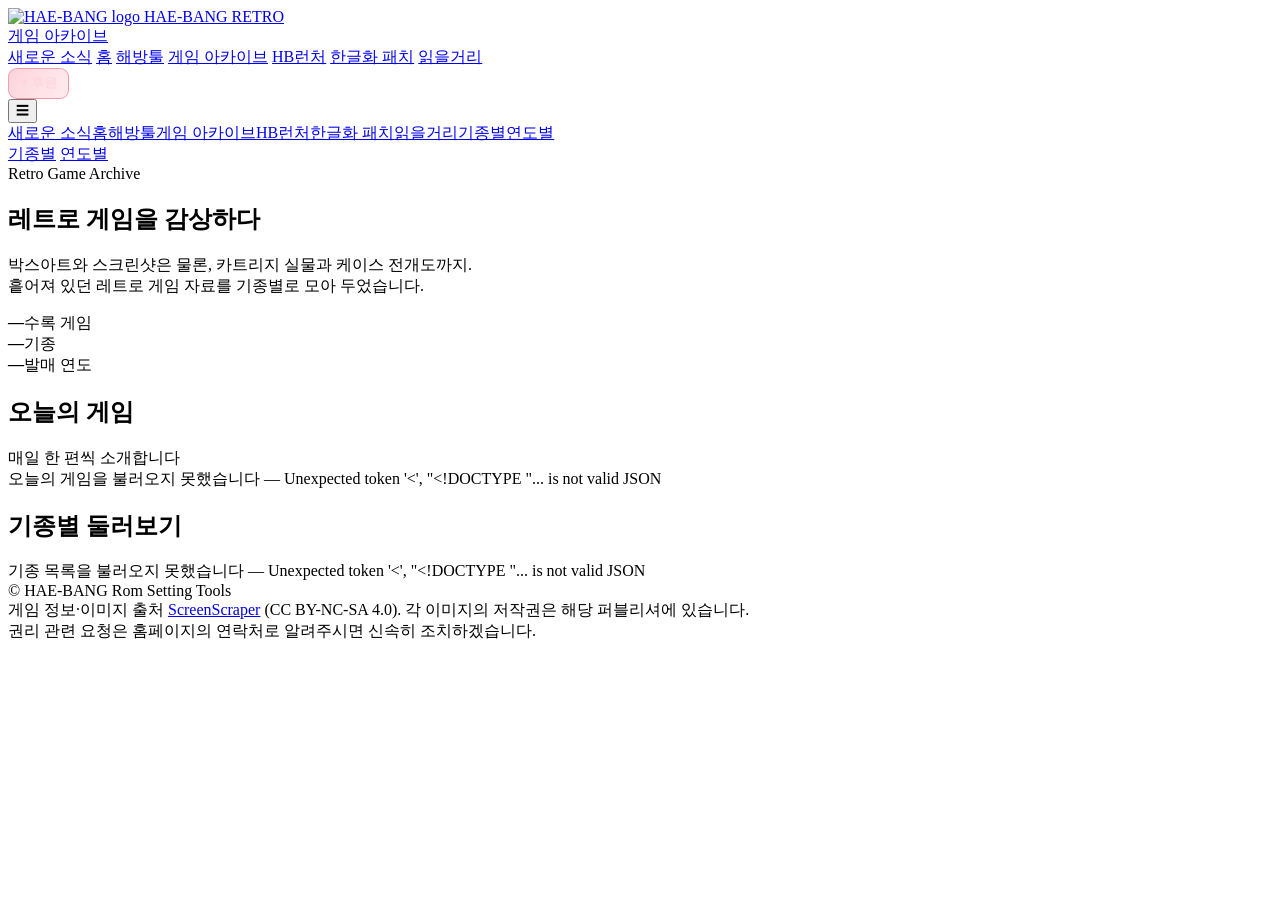
==== docs/games/index.html @ 665b9d6a "게임 아카이브 — 발매 연도 통계를 데이터에서 뽑는다 (1971-2024 고정값 제거) DB 를 다시 적재해도 '1971–2024' 가 그대로라 2025·2026 발매작이 있는데도" ====
<!DOCTYPE html>
<html lang="ko">
<head>
<meta charset="UTF-8" />
<meta name="viewport" content="width=device-width, initial-scale=1.0" />
<!-- 이 저장소는 GitHub Pages 와 Cloudflare Pages 두 곳에 배포된다.
     깃허브 쪽에는 Functions(/api/*)가 없어 아카이브·패치가 동작하지 않으므로,
     그쪽으로 들어온 방문자는 같은 경로 그대로 정식 도메인으로 보낸다.
     <head> 위쪽에 두어 화면이 그려지기 전에 옮겨지게 한다. -->
<link rel="canonical" href="https://evegoodretro.com/games/" />
<script>
(function () {
  if (location.hostname.indexOf('github.io') < 0) return;   // 정식 도메인에서는 아무 일 없음
  var p = location.pathname.replace(/^\/ROM-Settings-HAE-BANG-Tool/, '') || '/';
  location.replace('https://evegoodretro.com' + p + location.search + location.hash);
})();
</script>
<title>레트로 게임 아카이브 — HAE-BANG</title>
<meta name="description" content="50개 기종, 76,000여 개 레트로 게임의 박스아트·스크린샷·카트리지 실물과 한국어 설명을 감상하세요." />
<meta property="og:title" content="레트로 게임 아카이브 — HAE-BANG" />
<meta property="og:description" content="50개 기종, 76,000여 개 레트로 게임을 한국어로 감상하는 아카이브." />
<meta property="og:type" content="website" />
<link rel="icon" href="../assets/favicon_v2.ico" />
<link rel="preconnect" href="https://cdn.jsdelivr.net" />
<link rel="stylesheet" as="style" crossorigin href="https://cdn.jsdelivr.net/gh/orioncactus/pretendard@v1.3.9/dist/web/static/pretendard.min.css" />
<link rel="stylesheet" href="style.css" />
<script>
/* CLS 진단 — 주소에 ?clsdebug 를 붙였을 때만 켠다(평소엔 아무 일도 하지 않는다).
   Cloudflare 가 알려 주는 요소는 '밀린 요소'라 원인과 다를 수 있어, 무엇이 언제
   얼마나 밀었는지 직접 본다. 콘솔에서 예약높이 대 최종높이를 비교하면
   min-height 를 감이 아니라 수치로 맞출 수 있다. */
(function () {
  if (!new URLSearchParams(location.search).has('clsdebug')) return;
  var total = 0;
  try {
    new PerformanceObserver(function (list) {
      list.getEntries().forEach(function (e) {
        if (e.hadRecentInput) return;
        total += e.value;
        console.log('[CLS] +' + e.value.toFixed(4) + ' (누적 ' + total.toFixed(4) + ')',
          (e.sources || []).map(function (s) {
            return { node: s.node, prev: s.previousRect, cur: s.currentRect };
          }));
      });
    }).observe({ type: 'layout-shift', buffered: true });
  } catch (err) { console.warn('layout-shift 관측 불가', err); }
  addEventListener('load', function () {
    setTimeout(function () {
      ['main', 'today', 'plats', 'grid', 'bars'].forEach(function (id) {
        var el = document.getElementById(id);
        if (!el) return;
        var cs = getComputedStyle(el);
        console.log('[CLS] #' + id + ' 예약 ' + cs.minHeight + ' / 최종 ' +
                    Math.round(el.getBoundingClientRect().height) + 'px');
      });
      console.log('[CLS] 폰트 ' + document.fonts.status +
                  ' / 뷰포트 ' + innerWidth + 'x' + innerHeight +
                  ' / 누적 ' + total.toFixed(4));
    }, 1500);
  });
})();
</script>

</head>
<body>

<header>
  <div class="wrap nav">
    <a class="brand" href="../index.html">
      <img src="../assets/icon_v2.png" alt="HAE-BANG logo" />
      <span>
        <span class="bt">HAE-BANG RETRO</span>
        <div class="bs">게임 아카이브</div>
      </span>
    </a>
    <nav class="nav-links">
      <a href="../news.html">새로운 소식</a>
      <a href="../index.html">홈</a>
      <a href="../haebang.html">해방툴</a>
      <a href="./" class="on">게임 아카이브</a>
      <a href="../launcher.html">HB런처</a>
      <a href="../patches/">한글화 패치</a>
      <a href="../story.html">읽을거리</a>
    </nav>
    <div class="nav-right">
    </div>
  
      <button class="menu-btn" id="menuBtn" aria-label="메뉴" aria-expanded="false">☰</button>
    </div>
  <div class="mnav" id="mnav"><div class="in"></div></div>
</header>

<!-- 아카이브 안에서만 쓰는 이동은 상단 메뉴를 홈페이지와 똑같이 두기 위해 아래 줄로 뺀다 -->
<div class="subbar">
  <div class="wrap">
    <a href="./" class="on">기종별</a>
    <a href="timeline.html">연도별</a>
    <div class="sb-right"></div>
  </div>
</div>

<section class="hero wrap">
  <div class="eyebrow">Retro Game Archive</div>
  <h1>레트로 게임을 <span class="grad-text">감상</span>하다</h1>
  <p class="muted" style="max-width:60ch">
    박스아트와 스크린샷은 물론, 카트리지 실물과 케이스 전개도까지.
    흩어져 있던 레트로 게임 자료를 기종별로 모아 두었습니다.
  </p>
  <div class="stats">
    <div class="stat"><b id="s-games">—</b><span>수록 게임</span></div>
    <div class="stat"><b id="s-plats">—</b><span>기종</span></div>
    <div class="stat"><b id="s-years">—</b><span>발매 연도</span></div>
  </div>
</section>

<section class="sec wrap">
  <div class="sec-head">
    <h2>오늘의 게임</h2>
    <span class="muted">매일 한 편씩 소개합니다</span>
  </div>
  <div id="today"><div class="loading">불러오는 중…</div></div>
</section>

<section class="sec wrap">
  <div class="sec-head">
    <h2>기종별 둘러보기</h2>
    <span class="muted" id="plat-note"></span>
  </div>
  <div id="plats"><div class="loading">불러오는 중…</div></div>
</section>

<footer>
  <div class="wrap">
    <div>© HAE-BANG Rom Setting Tools</div>
    <div class="credit">
      게임 정보·이미지 출처
      <a href="https://www.screenscraper.fr/" target="_blank" rel="noopener">ScreenScraper</a>
      (CC BY-NC-SA 4.0). 각 이미지의 저작권은 해당 퍼블리셔에 있습니다.<br />
      권리 관련 요청은 홈페이지의 연락처로 알려주시면 신속히 조치하겠습니다.
    </div>
  </div>
</footer>

<script>
// 썸네일 기본 주소 — 나중에 커스텀 도메인을 붙이면 이 한 줄만 바꾸면 된다.
/* localhost 에서는 tools/dev.mjs 가 대신 받아 준다.
   미디어 워커에는 핫링크 가드가 걸려 있어 localhost 에서 바로 부르면 막힌다. */
const DEV = location.hostname === 'localhost' || location.hostname === '127.0.0.1';
const THUMB_BASE = DEV ? '/thumb'
  : 'https://cdn.evegoodretro.com/thumb';
const thumbUrl = (sysId, gameId) => `${THUMB_BASE}/${sysId}/${gameId}.webp`;
const nf = new Intl.NumberFormat('ko-KR');

async function api(path) {
  const r = await fetch(path);
  const j = await r.json();
  if (!j.ok) throw new Error(j.error || 'API error');
  return j;
}

function esc(s) {
  return String(s ?? '').replace(/[&<>"]/g, (c) =>
    ({ '&': '&amp;', '<': '&lt;', '>': '&gt;', '"': '&quot;' }[c]));
}

function renderToday(g) {
  const title = g.name_kor || g.name || '(제목 없음)';
  const sub = [g.name_kor && g.name, g.year, g.developer].filter(Boolean).join(' · ');
  document.getElementById('today').innerHTML = `
    <article class="today">
      <a href="game.html?sys=${encodeURIComponent(g.slug)}&id=${g.game_id}">
        <img src="${thumbUrl(g.sys_id, g.game_id)}" alt="${esc(title)}" loading="lazy" />
      </a>
      <div>
        <div class="eyebrow">${esc(g.slug)}</div>
        ${(Number(g.topstaff) === 1 || g.note) ? `<div class="badges">
          ${Number(g.topstaff) === 1 ? '<span class="pick" title="추천작">추천</span>' : ''}
          ${g.note ? `<span class="score" title="20점 만점"><i>★</i>${Number(g.note)}<s>/20</s></span>` : ''}
        </div>` : ''}
        <h3>${esc(title)}</h3>
        <div class="sub">${esc(sub)}</div>
        <p>${esc(g.description_kor || '등록된 설명이 없습니다.')}</p>
        <div class="acts">
          <a class="btn btn-primary" href="game.html?sys=${encodeURIComponent(g.slug)}&id=${g.game_id}">자세히 보기</a>
          <button class="btn" id="btn-another">다른 게임 보기</button>
        </div>
      </div>
    </article>`;
  document.getElementById('btn-another').onclick = loadRandom;
}

async function loadToday() {
  try { renderToday((await api('/api/featured')).game); }
  catch (e) { document.getElementById('today').innerHTML =
    `<div class="error">오늘의 게임을 불러오지 못했습니다 — ${esc(e.message)}</div>`; }
}
async function loadRandom() {
  try { renderToday((await api('/api/featured?random=1')).game); }
  catch (e) { /* 기존 카드 유지 */ }
}

async function loadYears() {
  try {
    const { years } = await api('/api/years');
    const ys = (years || []).map((y) => y.year).filter((y) => y >= 1971 && y <= 2035);
    if (ys.length) {
      document.getElementById('s-years').textContent =
        Math.min(...ys) + '–' + Math.max(...ys);
    }
  } catch (e) { /* 통계 한 칸이라 실패해도 조용히 둔다 */ }
}

async function loadSystems() {
  const box = document.getElementById('plats');
  try {
    const { systems } = await api('/api/systems');
    const max = Math.max(...systems.map((s) => s.game_count), 1);
    const total = systems.reduce((a, s) => a + s.game_count, 0);
    document.getElementById('s-games').textContent = nf.format(total);
    document.getElementById('s-plats').textContent = systems.length;
    document.getElementById('plat-note').textContent = `이름순 · 막대는 수록 게임 수`;
    box.className = 'plats';
    box.innerHTML = systems.map((s) => `
      <a class="plat" href="platform.html?sys=${encodeURIComponent(s.slug)}">
        <div class="logo">
          <img src="logos/${esc(s.slug)}.svg" alt="" loading="lazy"
               onerror="this.parentNode.style.display='none'" />
        </div>
        <div class="pn">${esc(s.name)}</div>
        <div class="pc">${nf.format(s.game_count)}개</div>
        <div class="bar"><i style="width:${Math.max(4, s.game_count / max * 100)}%"></i></div>
      </a>`).join('');
  } catch (e) {
    box.innerHTML = `<div class="error">기종 목록을 불러오지 못했습니다 — ${esc(e.message)}</div>`;
  }
}
loadToday();
loadSystems();
loadYears();
</script>
<script>
/* 모바일 메뉴 — 상단 메뉴가 숨겨지는 폭에서 같은 항목을 펼쳐 보여준다.
   항목을 따로 적지 않고 .nav-links 를 복제해 두 곳이 어긋날 일이 없게 한다. */
(function () {
  var btn = document.getElementById('menuBtn'), mn = document.getElementById('mnav');
  if (!btn || !mn) return;
  var box = mn.querySelector('.in');
  document.querySelectorAll('.nav-links a').forEach(function (a) { box.appendChild(a.cloneNode(true)); });
  document.querySelectorAll('.subbar .wrap > a').forEach(function (a) { box.appendChild(a.cloneNode(true)); });
  function setOpen(on) {
    mn.classList.toggle('on', on);
    btn.textContent = on ? '✕' : '☰';
    btn.setAttribute('aria-expanded', on ? 'true' : 'false');
  }
  btn.addEventListener('click', function () { setOpen(!mn.classList.contains('on')); });
  box.addEventListener('click', function (e) { if (e.target.closest('a')) setOpen(false); });
  window.addEventListener('resize', function () { if (window.innerWidth > 1040) setOpen(false); });
})();
</script>
<script src="../assets/donate.js"></script>
<script src="../assets/qrlink.js"></script>
</body>
</html>
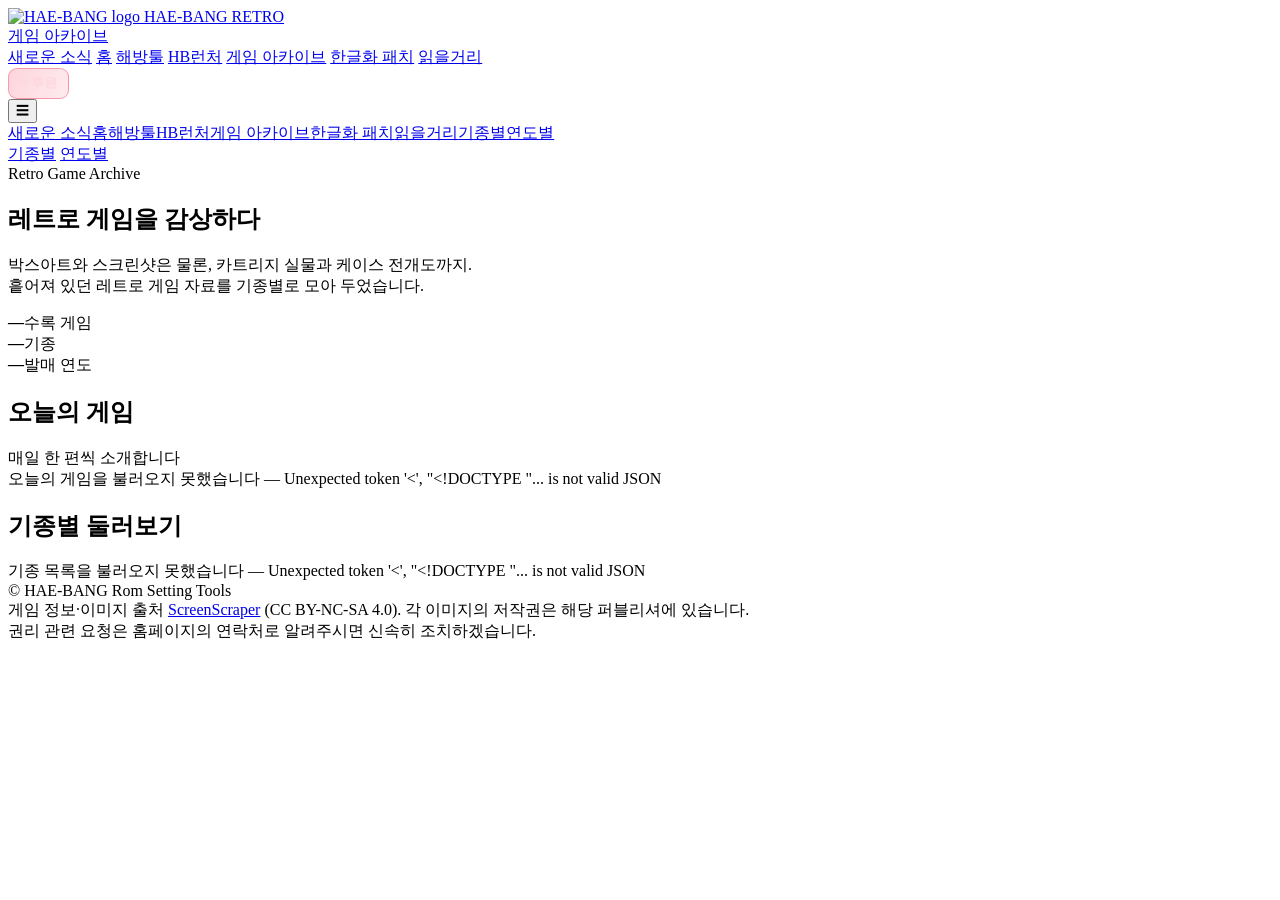
==== commit 26f896d8: "상단 메뉴 — HB런처를 해방툴 바로 다음(오른쪽)으로 (사용자 요청) 새로운 소식 · 홈 · 해방툴 · HB런처 · 게임 아카이브 · 한글화 패치 · 읽을거리. 상단 메뉴가 있는" ====
--- a/docs/games/index.html
+++ b/docs/games/index.html
@@ -77,8 +77,8 @@
       <a href="../news.html">새로운 소식</a>
       <a href="../index.html">홈</a>
       <a href="../haebang.html">해방툴</a>
+      <a href="../launcher.html">HB런처</a>
       <a href="./" class="on">게임 아카이브</a>
-      <a href="../launcher.html">HB런처</a>
       <a href="../patches/">한글화 패치</a>
       <a href="../story.html">읽을거리</a>
     </nav>
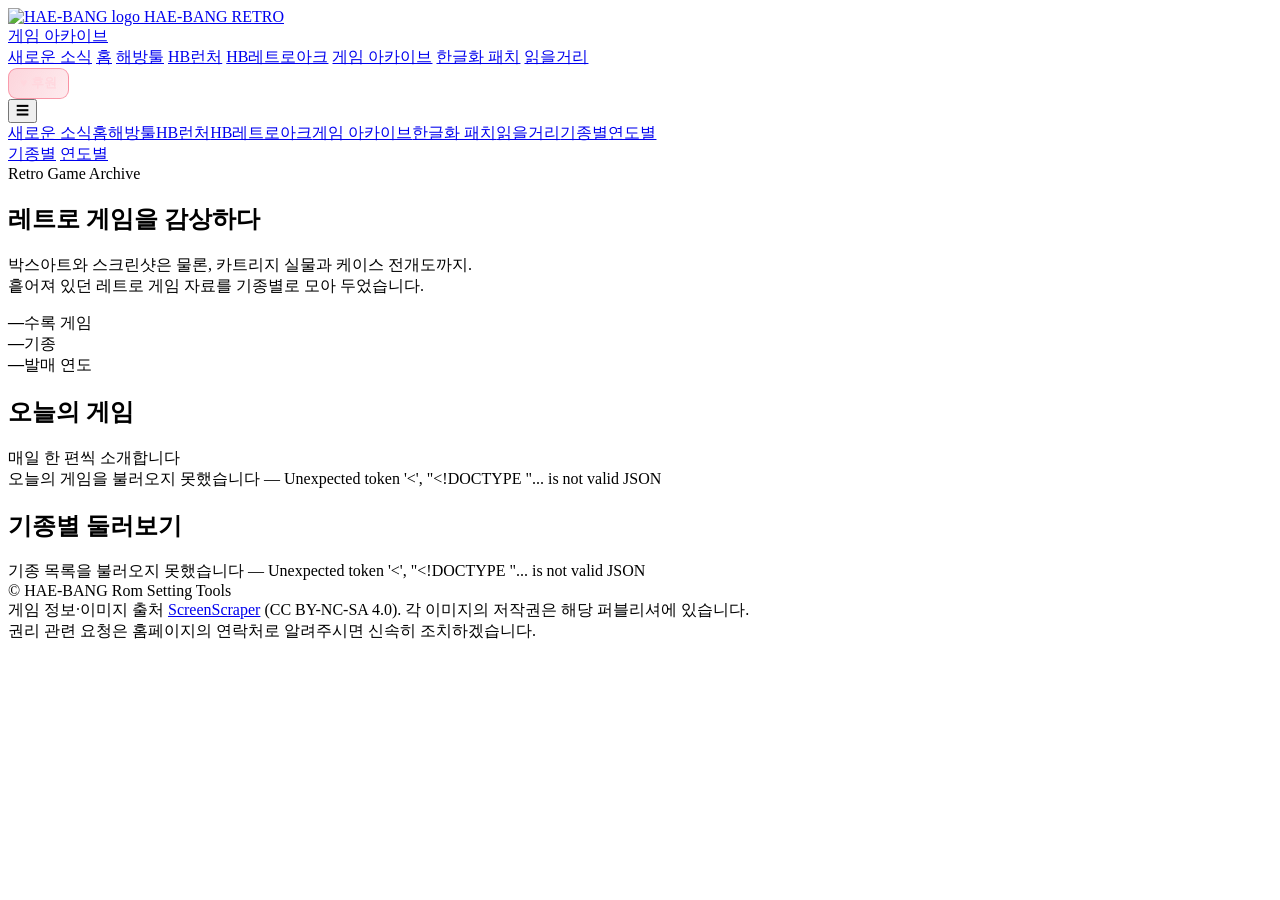
==== commit 7030dd1b: "HB레트로아크 페이지 추가 — 상단 메뉴 'HB레트로아크', 해방툴 · HB런처가 코어를 알아서 챙기는 연결 그림 · 6단계→1단계 · 받기는 GitHub 릴리스로 (사용자 요청)" ====
--- a/docs/games/index.html
+++ b/docs/games/index.html
@@ -78,6 +78,7 @@
       <a href="../index.html">홈</a>
       <a href="../haebang.html">해방툴</a>
       <a href="../launcher.html">HB런처</a>
+      <a href="../hbretroarch.html">HB레트로아크</a>
       <a href="./" class="on">게임 아카이브</a>
       <a href="../patches/">한글화 패치</a>
       <a href="../story.html">읽을거리</a>
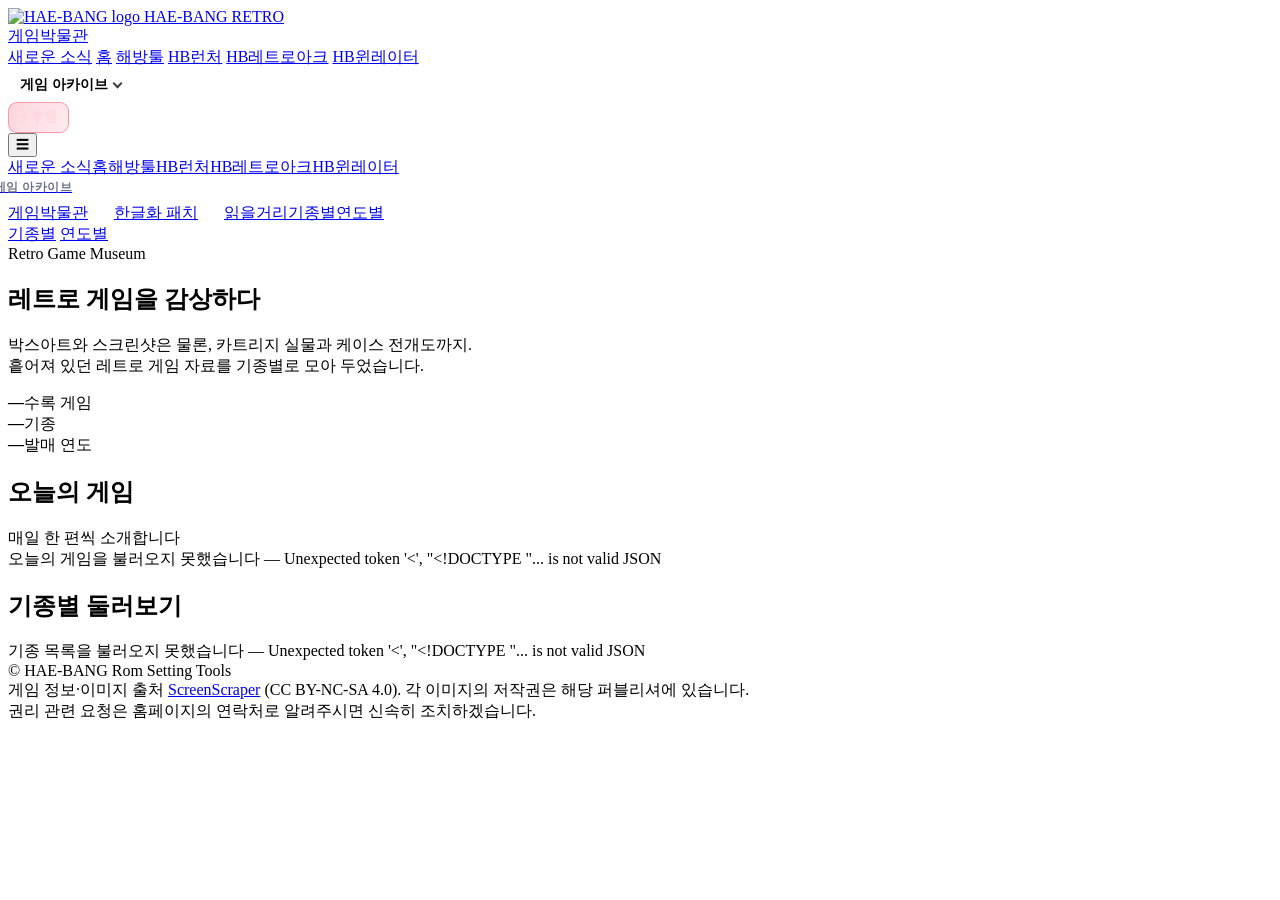
==== commit 87ce6f0e: "HB윈레이터 페이지 · 상단 메뉴 정리(게임 아카이브 묶음 — 게임박물관 · 한글화 패치 · 읽을거리) (사용자 지시) - hbwinlator.html: HB윈레이터 5.0-hb2" ====
--- a/docs/games/index.html
+++ b/docs/games/index.html
@@ -15,10 +15,10 @@
   location.replace('https://evegoodretro.com' + p + location.search + location.hash);
 })();
 </script>
-<title>레트로 게임 아카이브 — HAE-BANG</title>
+<title>레트로 게임박물관 — HAE-BANG</title>
 <meta name="description" content="50개 기종, 76,000여 개 레트로 게임의 박스아트·스크린샷·카트리지 실물과 한국어 설명을 감상하세요." />
-<meta property="og:title" content="레트로 게임 아카이브 — HAE-BANG" />
-<meta property="og:description" content="50개 기종, 76,000여 개 레트로 게임을 한국어로 감상하는 아카이브." />
+<meta property="og:title" content="레트로 게임박물관 — HAE-BANG" />
+<meta property="og:description" content="50개 기종, 76,000여 개 레트로 게임을 한국어로 감상하는 게임박물관." />
 <meta property="og:type" content="website" />
 <link rel="icon" href="../assets/favicon_v2.ico" />
 <link rel="preconnect" href="https://cdn.jsdelivr.net" />
@@ -61,6 +61,7 @@
 })();
 </script>
 
+<link rel="stylesheet" href="../assets/nav-dd.css" />
 </head>
 <body>
 
@@ -70,7 +71,7 @@
       <img src="../assets/icon_v2.png" alt="HAE-BANG logo" />
       <span>
         <span class="bt">HAE-BANG RETRO</span>
-        <div class="bs">게임 아카이브</div>
+        <div class="bs">게임박물관</div>
       </span>
     </a>
     <nav class="nav-links">
@@ -79,9 +80,15 @@
       <a href="../haebang.html">해방툴</a>
       <a href="../launcher.html">HB런처</a>
       <a href="../hbretroarch.html">HB레트로아크</a>
-      <a href="./" class="on">게임 아카이브</a>
-      <a href="../patches/">한글화 패치</a>
-      <a href="../story.html">읽을거리</a>
+      <a href="../hbwinlator.html">HB윈레이터</a>
+      <div class="nav-dd">
+        <button type="button" class="nav-dd-btn active" aria-haspopup="true" aria-expanded="false">게임 아카이브</button>
+        <div class="nav-dd-menu"><div class="nav-dd-box">
+          <a data-grp="게임 아카이브" data-grp-en="Game Archive" href="./" class="dd-item dd-first on">게임박물관</a>
+          <a class="dd-item" href="../patches/">한글화 패치</a>
+          <a class="dd-item" href="../story.html">읽을거리</a>
+        </div></div>
+      </div>
     </nav>
     <div class="nav-right">
     </div>
@@ -101,7 +108,7 @@
 </div>
 
 <section class="hero wrap">
-  <div class="eyebrow">Retro Game Archive</div>
+  <div class="eyebrow">Retro Game Museum</div>
   <h1>레트로 게임을 <span class="grad-text">감상</span>하다</h1>
   <p class="muted" style="max-width:60ch">
     박스아트와 스크린샷은 물론, 카트리지 실물과 케이스 전개도까지.
@@ -260,5 +267,6 @@
 </script>
 <script src="../assets/donate.js"></script>
 <script src="../assets/qrlink.js"></script>
+<script src="../assets/nav-dd.js" defer></script>
 </body>
 </html>
--- a/docs/assets/nav-dd.css
+++ b/docs/assets/nav-dd.css
@@ -0,0 +1,40 @@
+/* 상단 메뉴의 묶음(드롭다운) — '게임 아카이브' 아래에 게임박물관 · 한글화 패치 · 읽을거리 (2026-11-28).
+   모든 페이지가 같이 쓴다. 페이지마다의 .nav-links a 규칙(크기 · 좁은 화면 압축)을 그대로 따르도록
+   단추(.nav-dd-btn)는 그 값을 물려받고, 펼친 판 안의 링크만 여기서 다시 정한다.
+   좁은 화면(햄버거 메뉴)에서는 .nav-links 가 통째로 숨고, 각 페이지의 스크립트가 .nav-links a 를
+   복제해 .mnav 에 한 줄씩 세운다 — 묶음 안의 링크(.dd-item)는 들여 쓰고 첫 줄 위에 묶음 이름을 단다. */
+.nav-dd{position:relative; display:flex; align-items:center}
+.nav-dd-btn{display:inline-flex; align-items:center; gap:6px; margin:0; padding:8px 12px; border:0; border-radius:9px;
+  background:none; color:var(--muted); font:inherit; font-size:14px; font-weight:600; line-height:inherit;
+  white-space:nowrap; cursor:pointer; transition:.18s}
+.nav-dd-btn::after{content:""; width:5px; height:5px; margin-top:-3px; border-right:2px solid currentColor;
+  border-bottom:2px solid currentColor; transform:rotate(45deg); opacity:.75; transition:transform .18s}
+.nav-dd:hover .nav-dd-btn, .nav-dd.open .nav-dd-btn, .nav-dd-btn:focus-visible{color:var(--text); background:var(--surface)}
+.nav-dd.open .nav-dd-btn::after{transform:rotate(225deg); margin-top:3px}
+.nav-dd-btn.active{color:var(--text); background:var(--surface); box-shadow:inset 0 -2px 0 var(--cyan)}
+
+/* 펼친 판 — 단추와 판 사이의 틈(8px)도 판의 일부라 마우스를 옮기는 동안 닫히지 않는다 */
+.nav-dd-menu{display:none; position:absolute; top:100%; left:0; z-index:60; padding-top:8px; min-width:176px}
+.nav-dd:hover .nav-dd-menu, .nav-dd.open .nav-dd-menu{display:block}
+.nav-dd-box{display:flex; flex-direction:column; gap:2px; padding:6px; border:1px solid var(--border2, #2c3147);
+  border-radius:12px; background:rgba(13,15,24,.98); box-shadow:0 14px 34px rgba(0,0,0,.45)}
+.nav-links .nav-dd .nav-dd-box a{display:block; padding:9px 12px; border-radius:8px; font-size:13.5px; font-weight:600;
+  color:var(--muted); white-space:nowrap; box-shadow:none}
+.nav-links .nav-dd .nav-dd-box a:hover{color:var(--text); background:var(--surface2, var(--surface))}
+.nav-links .nav-dd .nav-dd-box a.active, .nav-links .nav-dd .nav-dd-box a.on{color:var(--text); background:var(--surface);
+  box-shadow:inset 2px 0 0 var(--cyan)}
+
+/* 각 페이지가 .nav-links a 를 좁히는 구간(태블릿 폭 · 영어)에서 단추도 같은 값으로 */
+@media (min-width:1161px){
+  html[lang="en"] .nav-dd-btn{padding:8px 6px}
+}
+@media (max-width:1160px){
+  .nav-dd-btn{padding:8px 6px; font-size:12.5px; gap:5px}
+  html[lang="en"] .nav-dd-btn{padding:8px 3px; font-size:12px; gap:4px}
+}
+
+/* 햄버거 메뉴 안 — 묶음의 링크는 들여 쓰고, 첫 줄 위에 묶음 이름 */
+.mnav a.dd-item{padding-left:26px}
+.mnav a.dd-first::before{content:attr(data-grp); display:block; margin:2px 0 8px -14px; font-size:11.5px; font-weight:700;
+  letter-spacing:.04em; color:var(--faint, #6b7189)}
+html[lang="en"] .mnav a.dd-first::before{content:attr(data-grp-en)}
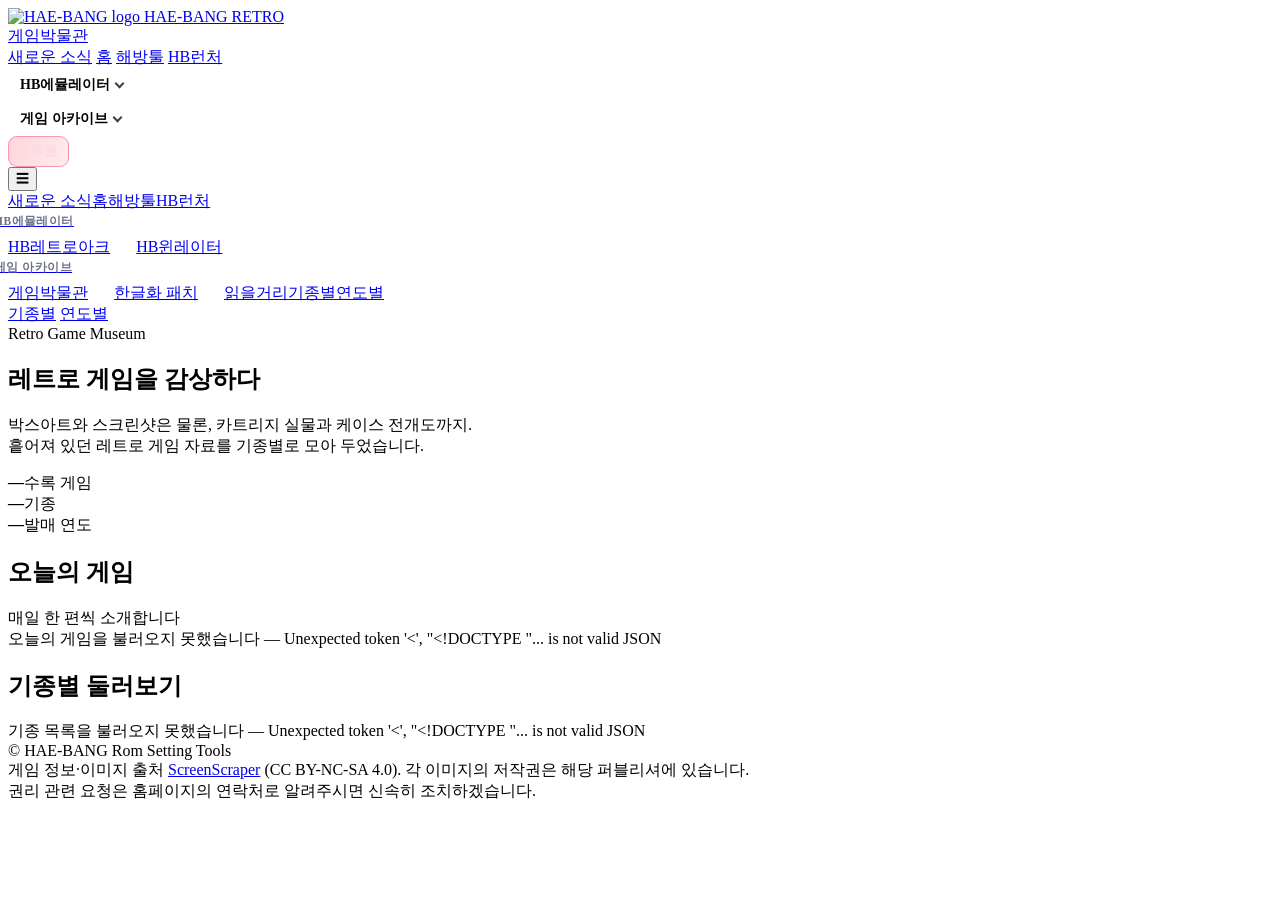
==== commit 2f880a1d: "상단 메뉴 — HB레트로아크 · HB윈레이터를 'HB에뮬레이터' 묶음으로 (사용자 지시) 메뉴: 새로운 소식 · 홈 · 해방툴 · HB런처 · HB에뮬레이터 ▾(HB레트로아크 · " ====
--- a/docs/games/index.html
+++ b/docs/games/index.html
@@ -79,8 +79,13 @@
       <a href="../index.html">홈</a>
       <a href="../haebang.html">해방툴</a>
       <a href="../launcher.html">HB런처</a>
-      <a href="../hbretroarch.html">HB레트로아크</a>
-      <a href="../hbwinlator.html">HB윈레이터</a>
+      <div class="nav-dd">
+        <button type="button" class="nav-dd-btn" aria-haspopup="true" aria-expanded="false">HB에뮬레이터</button>
+        <div class="nav-dd-menu"><div class="nav-dd-box">
+          <a data-grp="HB에뮬레이터" data-grp-en="HB Emulators" class="dd-item dd-first" href="../hbretroarch.html">HB레트로아크</a>
+          <a class="dd-item" href="../hbwinlator.html">HB윈레이터</a>
+        </div></div>
+      </div>
       <div class="nav-dd">
         <button type="button" class="nav-dd-btn active" aria-haspopup="true" aria-expanded="false">게임 아카이브</button>
         <div class="nav-dd-menu"><div class="nav-dd-box">
